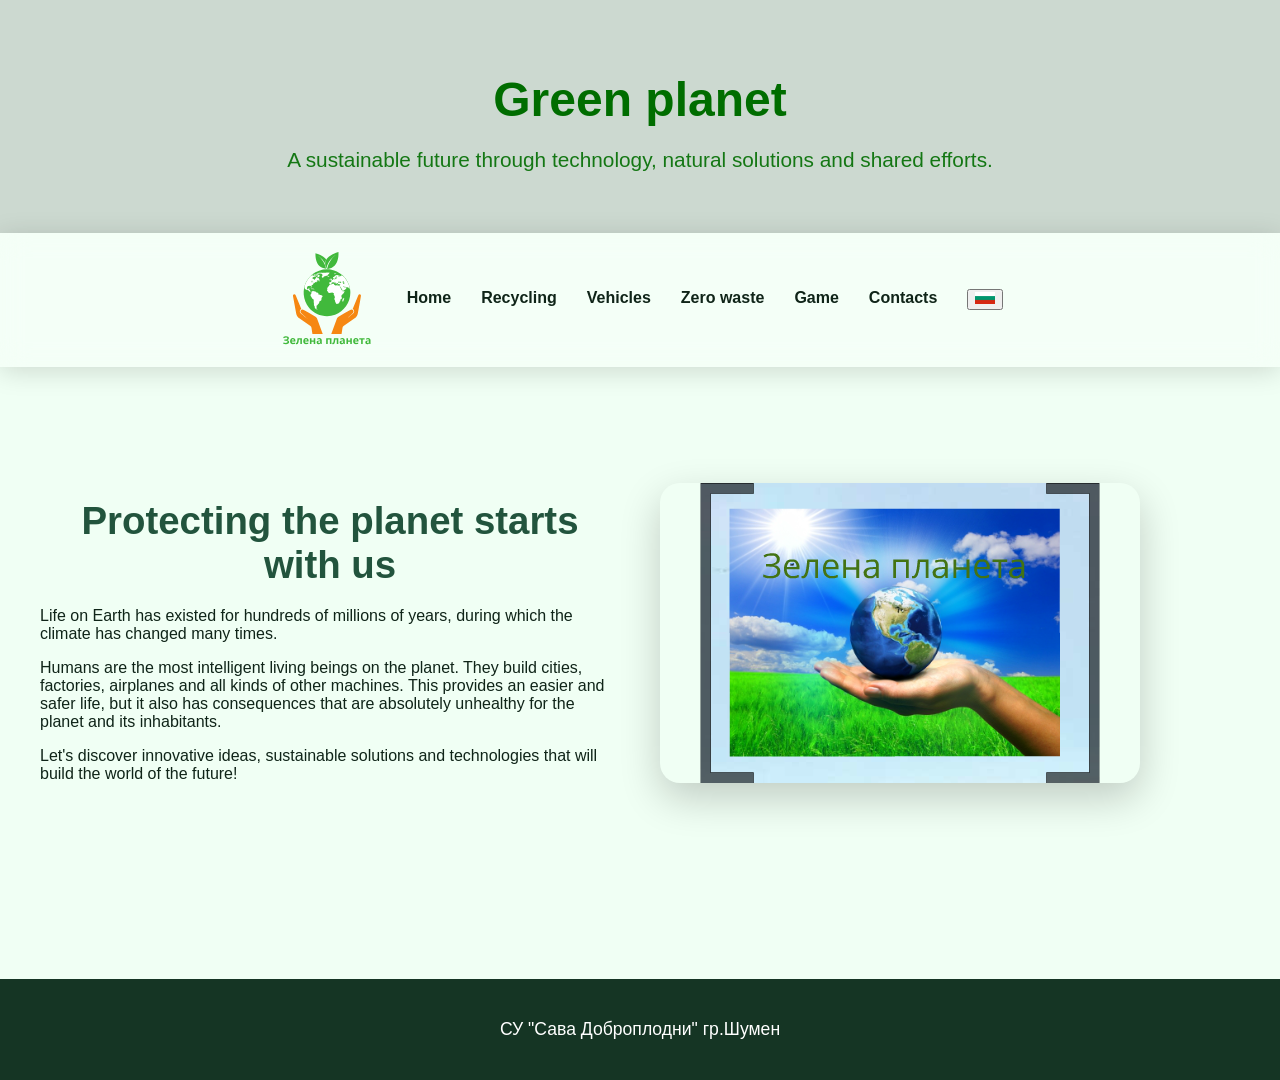
==== index.html @ 0c1d1761 "Update index.html" ====
<!DOCTYPE html>
<html lang="bg">
<head>
  <meta charset="UTF-8" />
  <meta name="viewport" content="width=device-width, initial-scale=1.0" />
  <meta name="description" content="Сайт съдържащ информация за устойчиво бъдеще чрез технологии природни решения и общи усилия за нашата зелена планета." />
	<meta name="keywords" content="зелена,планета,рециклиране, превозни,средства,електромобили,околна среда,нулев,отпадък" />
	<meta name="author" content="Viktor i Teomir" />
	<meta name="classification" content="education" />
  <title>Green planet</title>
  <link rel="stylesheet" href="Styles/style.css">
<link rel="icon" href="images/logo_tab.png" sizes="32x32" >
  <script>
    function toggleMenu() {
      document.querySelector('.menu').classList.toggle('show');
    }
  </script>
</head>
<body>
  <header>
    <h1>Green planet</h1>
    <p>A sustainable future through technology, natural solutions and shared efforts.</p>
  </header>

  <nav>
    <div class="logo">  <img src="images/logo.svg"  /></div>

     <div class="menu">
      <a href="index.html">Home</a>
     <a href="reciklirane.html">Recycling</a>
      <a href="el.koli.html">Vehicles</a>
	  <a href="nulev_otpadak.html">Zero waste</a>
	  <a href="games_memory.html">Game</a>
      <a href="kontakti.html">Contacts</a>
		 <button class="nav-btn"><img src="images/flagbg.png" height="12"/></button>
    </div>

    
  </nav>

  <section class="hero">
    <div>
      <h2>Protecting the planet starts with us</h2>
	<p>Life on Earth has existed for hundreds of millions of years, during which the climate has changed many times.</p>
	<p>Humans are the most intelligent living beings on the planet. They build cities, factories, airplanes and all kinds of other machines. 
	This provides an easier and safer life, but it also has consequences that are absolutely unhealthy for the planet and its inhabitants.
	</p>
<p>Let's discover innovative ideas, sustainable solutions and technologies that will build the world of the future!</p>
    </div>

    <img src="images\header.png" alt="nature" />
  </section>
  
  
  
  <footer> СУ "Сава Доброплодни" гр.Шумен</footer>
</body>
</html>
---- Styles/style.css ----
:root {
      --green-1: #22543d;
      --green-2: #38a169;
      --green-3: #9ae6b4;
      --green-4: #f0fff4;
      --glass: rgba(255, 255, 255, 0.28);
      --blur: blur(14px);
    }
.list {
  list-style: none;
  padding-left: 0;
   text-indent: 3px;
}
.list li::before {
  content: "✓ ";
  color: green;
  font-weight: bold;
  
}
#contact {
  max-width: 600px;
  margin: auto;
}

input, textarea {
 /* width: 100%;*/
  margin-bottom: 10px;
  padding: 10px;
}
    body {
      margin: 0;
      font-family: "Inter", sans-serif;
      background: var(--green-4);
      color: #0f2418;
      scroll-behavior: smooth;
    }

   
    header {
      padding: 40px 20px;
      text-align: center;
      position: relative;
      color: green;
    }

    header::after {
      content: "";
      position: absolute;
      inset: 0;
      background: rgba(0,0,0,0.15);
    }

    header h1, header p {
      position: relative;
      animation: fadeIn 1.2s ease;
    }

    @keyframes fadeIn {
      from { opacity: 0; transform: translateY(-20px); }
      to { opacity: 1; transform: translateY(0); }
    }

    header h1 {
      font-size: 3rem;
      font-weight: 800;
      margin-bottom: 10px;
    }

    header p {
      font-size: 1.3rem;
      opacity: 0.9;
    }

    nav {
      position:sticky;
      top: 0;
      backdrop-filter: var(--blur);
      background: var(--glass);
      padding: 15px 30px;
      display: flex;
      justify-content: center;
      align-items: center;
      box-shadow: 0 4px 25px rgba(0,0,0,0.15);
      z-index: 50;
    }

    .logo {
      
     margin-right: 30px;
	  
    }

    .menu {
      display: flex;
	  margin: 0;
      gap: 30px;
    }

    .menu a {
      color: #0f2418;
      text-decoration: none;
      font-weight: 600;
      transition: 0.3s;
    }

    .menu a:hover {
      color: var(--green-3);
    }

    

    @media (max-width: 768px) {
      .menu {
        display: none;
        position: absolute;
        right: 20px;
        top: 70px;
        flex-direction: column;
        background: var(--glass);
        padding: 20px;
        border-radius: 15px;
        backdrop-filter: var(--blur);
        box-shadow: 0 10px 30px rgba(0,0,0,0.2);
      }
      .menu.show {
        display: flex;
      }
     
    }

    /* HERO GRID */
    .hero {
      padding: 100px 20px;
      max-width: 1200px;
      margin: auto;
      display: grid;
      grid-template-columns: 1fr 1fr;
      gap: 40px;
      align-items: center;
      animation: fadeUp 1.2s ease;
    }

    @keyframes fadeUp {
      from { opacity: 0; transform: translateY(35px); }
      to { opacity: 1; transform: translateY(0); }
    }

    .hero img {
     /* width: 100%;*/
      border-radius: 20px;
      box-shadow: 0 15px 40px rgba(0,0,0,0.2);
	  
    }

    @media (max-width: 900px) {
      .hero { grid-template-columns: 1fr; text-align: center; }
    }

    .section {
      padding: 70px 25px;
      max-width: 1100px;
      margin: 60px auto;
      background: white;
      border-radius: 25px;
      box-shadow: 0 20px 35px rgba(0,0,0,0.09);
      transition: 0.5s;
      animation: fadeUp 1s ease;
    }

    .section:hover {
      transform: translateY(-10px) scale(1.015);
    }

    h2 {
      font-size: 2.4rem;
      color: var(--green-1);
      margin-bottom: 20px;
      text-align: center;
    }

    .icons {
      display: flex;
      justify-content: center;
      gap: 50px;
      margin-top: 20px;
      font-size: 3rem;
    }

    footer {
      text-align: center;
      padding: 40px;
      background: #153524;
      color: white;
      margin-top: 80px;
      font-size: 1.1rem;
    }
	
	form {
       
        max-width: 800px;
        
        margin: auto;
        
        padding: 10px;
        
        border: 1px solid #ccc;
        
        border-radius: 5px;
    }

    label {
        
        display: block;
       
       margin-bottom: 5px;
    }

    input, textarea {
        
        width: 96.5%;
        
        padding: 8px;
        
        margin-bottom: 10px;
        
        border: 1px solid #ccc;
        
        border-radius: 4px;
    }

    input[type="submit"] {
        
        background-color: #22543d;
        
        color: white;

        border: none;
        
        cursor: pointer;
    }

    input[type="submit"]:hover {
        
        background-color: #3d2a24;
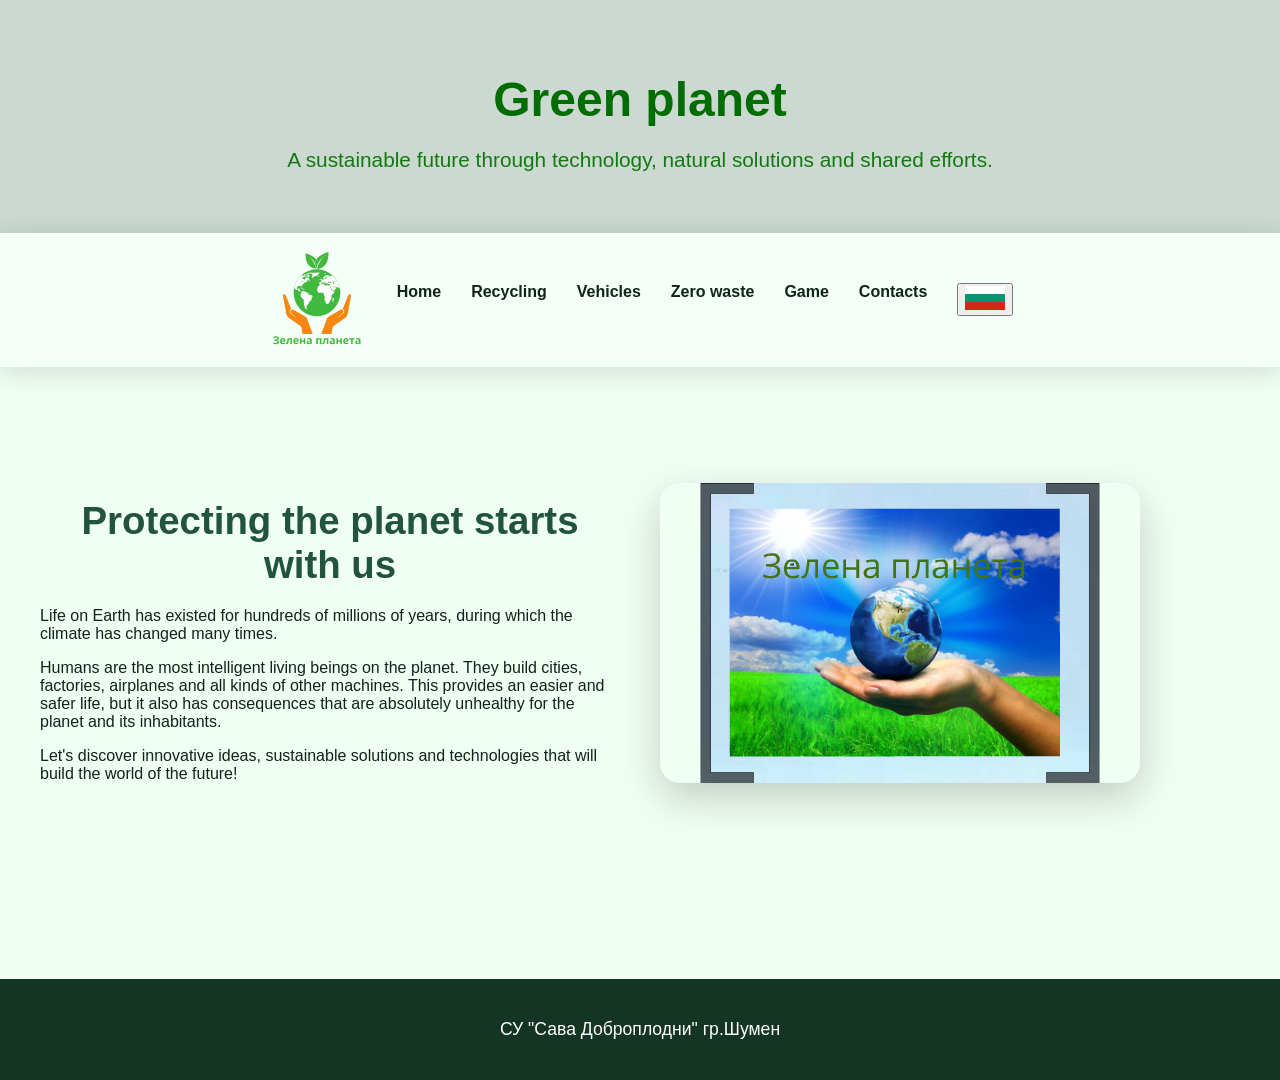
==== commit 8a9d867b: "Update index.html" ====
--- a/index.html
+++ b/index.html
@@ -32,7 +32,7 @@
 	  <a href="nulev_otpadak.html">Zero waste</a>
 	  <a href="games_memory.html">Game</a>
       <a href="kontakti.html">Contacts</a>
-		 <button class="nav-btn"><img src="images/flagbg.png" height="12"/></button>
+		 <button class="nav-btn"><img src="images/flagbg.png" height="24"/></button>
     </div>
 
     
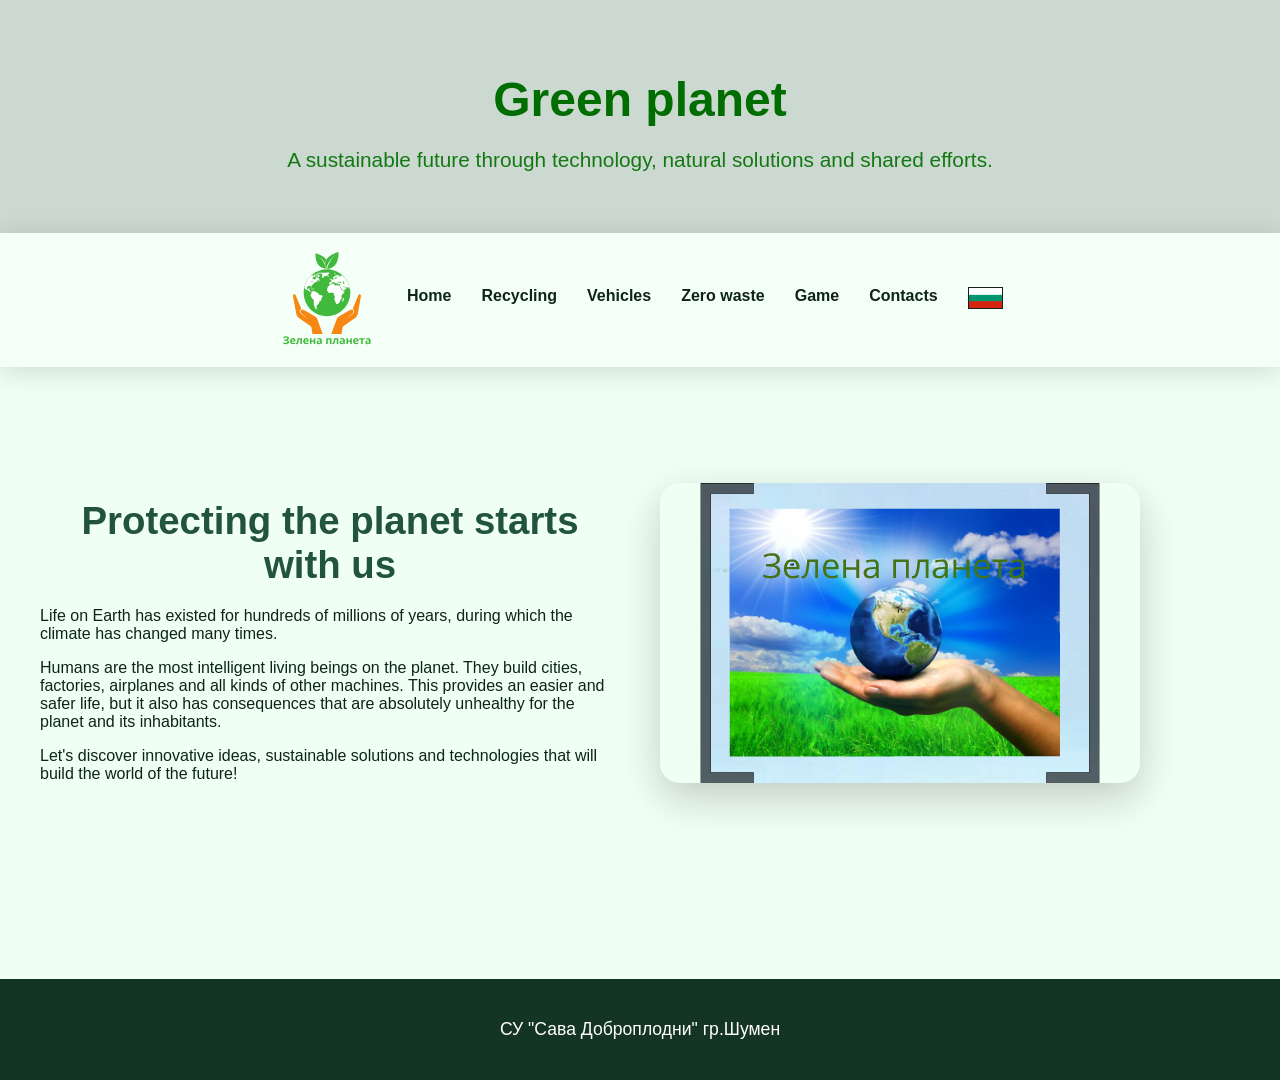
==== commit 062ee233: "Update index.html" ====
--- a/index.html
+++ b/index.html
@@ -27,12 +27,14 @@
 
      <div class="menu">
       <a href="index.html">Home</a>
-     <a href="reciklirane.html">Recycling</a>
+	  <a href="reciklirane.html">Recycling</a>
       <a href="el.koli.html">Vehicles</a>
 	  <a href="nulev_otpadak.html">Zero waste</a>
 	  <a href="games_memory.html">Game</a>
       <a href="kontakti.html">Contacts</a>
-		 <button class="nav-btn"><img src="images/flagbg.png" height="24"/></button>
+	  <a href="kontakti.html">
+	  <img src="images/flagbg.png" height="20" border="1px">
+	  </a>
     </div>
 
     
--- a/Styles/style.css
+++ b/Styles/style.css
@@ -242,4 +242,12 @@
 
     input[type="submit"]:hover {
         
-        background-color: #3d2a24;+        background-color: #3d2a24;
+	.nav-btn {
+  outline: none;
+  border: none;
+}
+
+.nav-btn:focus {
+  outline: 2px solid #4CAF50; /* custom visible focus */
+}
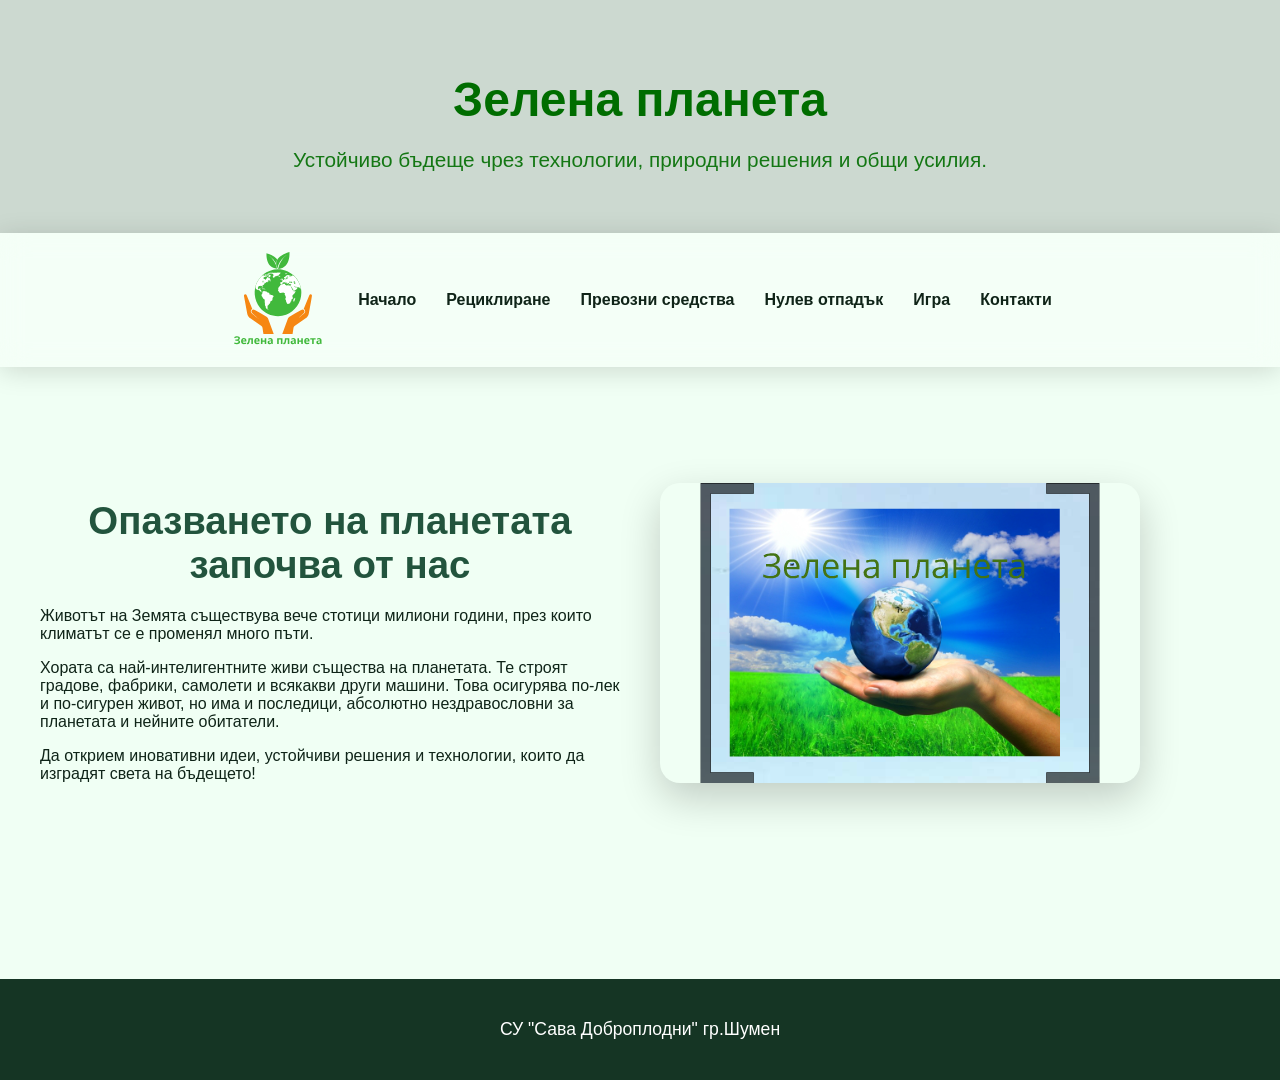
==== commit b34d5929: "Add files via upload" ====
--- a/index.html
+++ b/index.html
@@ -7,7 +7,7 @@
 	<meta name="keywords" content="зелена,планета,рециклиране, превозни,средства,електромобили,околна среда,нулев,отпадък" />
 	<meta name="author" content="Viktor i Teomir" />
 	<meta name="classification" content="education" />
-  <title>Green planet</title>
+  <title>Зелена планета </title>
   <link rel="stylesheet" href="Styles/style.css">
 <link rel="icon" href="images/logo_tab.png" sizes="32x32" >
   <script>
@@ -18,23 +18,20 @@
 </head>
 <body>
   <header>
-    <h1>Green planet</h1>
-    <p>A sustainable future through technology, natural solutions and shared efforts.</p>
+    <h1>Зелена планета</h1>
+    <p>Устойчиво бъдеще чрез технологии, природни решения и общи усилия.</p>
   </header>
 
   <nav>
     <div class="logo">  <img src="images/logo.svg"  /></div>
 
-     <div class="menu">
-      <a href="index.html">Home</a>
-	  <a href="reciklirane.html">Recycling</a>
-      <a href="el.koli.html">Vehicles</a>
-	  <a href="nulev_otpadak.html">Zero waste</a>
-	  <a href="games_memory.html">Game</a>
-      <a href="kontakti.html">Contacts</a>
-	  <a href="kontakti.html">
-	  <img src="images/flagbg.png" height="20" border="1px">
-	  </a>
+    <div class="menu">
+      <a href="index.html">Начало</a>
+     <a href="reciklirane.html">Рециклиране</a>
+      <a href="el.koli.html">Превозни средства</a>
+	   <a href="nulev_otpadak.html">Нулев отпадък</a>
+	    <a href="games_memory.html">Игра</a>
+      <a href="kontakti.html">Контакти</a>
     </div>
 
     
@@ -42,12 +39,12 @@
 
   <section class="hero">
     <div>
-      <h2>Protecting the planet starts with us</h2>
-	<p>Life on Earth has existed for hundreds of millions of years, during which the climate has changed many times.</p>
-	<p>Humans are the most intelligent living beings on the planet. They build cities, factories, airplanes and all kinds of other machines. 
-	This provides an easier and safer life, but it also has consequences that are absolutely unhealthy for the planet and its inhabitants.
-	</p>
-<p>Let's discover innovative ideas, sustainable solutions and technologies that will build the world of the future!</p>
+      <h2>Опазването на планетата започва от нас</h2>
+      <p>Животът на Земята съществува вече стотици милиони години, през които климатът се е променял много пъти.</p>
+	  <p>Хората са най-интелигентните живи същества на планетата. Те строят градове, фабрики, самолети и всякакви други машини. 
+	  Това осигурява по-лек и по-сигурен живот, но има и последици, абсолютно нездравословни за планетата и нейните обитатели.
+	  </p>
+	  <p>Да открием иновативни идеи, устойчиви решения и технологии, които да изградят света на бъдещето!</p>
     </div>
 
     <img src="images\header.png" alt="nature" />
--- a/Styles/style.css
+++ b/Styles/style.css
@@ -242,12 +242,4 @@
 
     input[type="submit"]:hover {
         
-        background-color: #3d2a24;
-	.nav-btn {
-  outline: none;
-  border: none;
-}
-
-.nav-btn:focus {
-  outline: 2px solid #4CAF50; /* custom visible focus */
-}
+        background-color: #3d2a24;
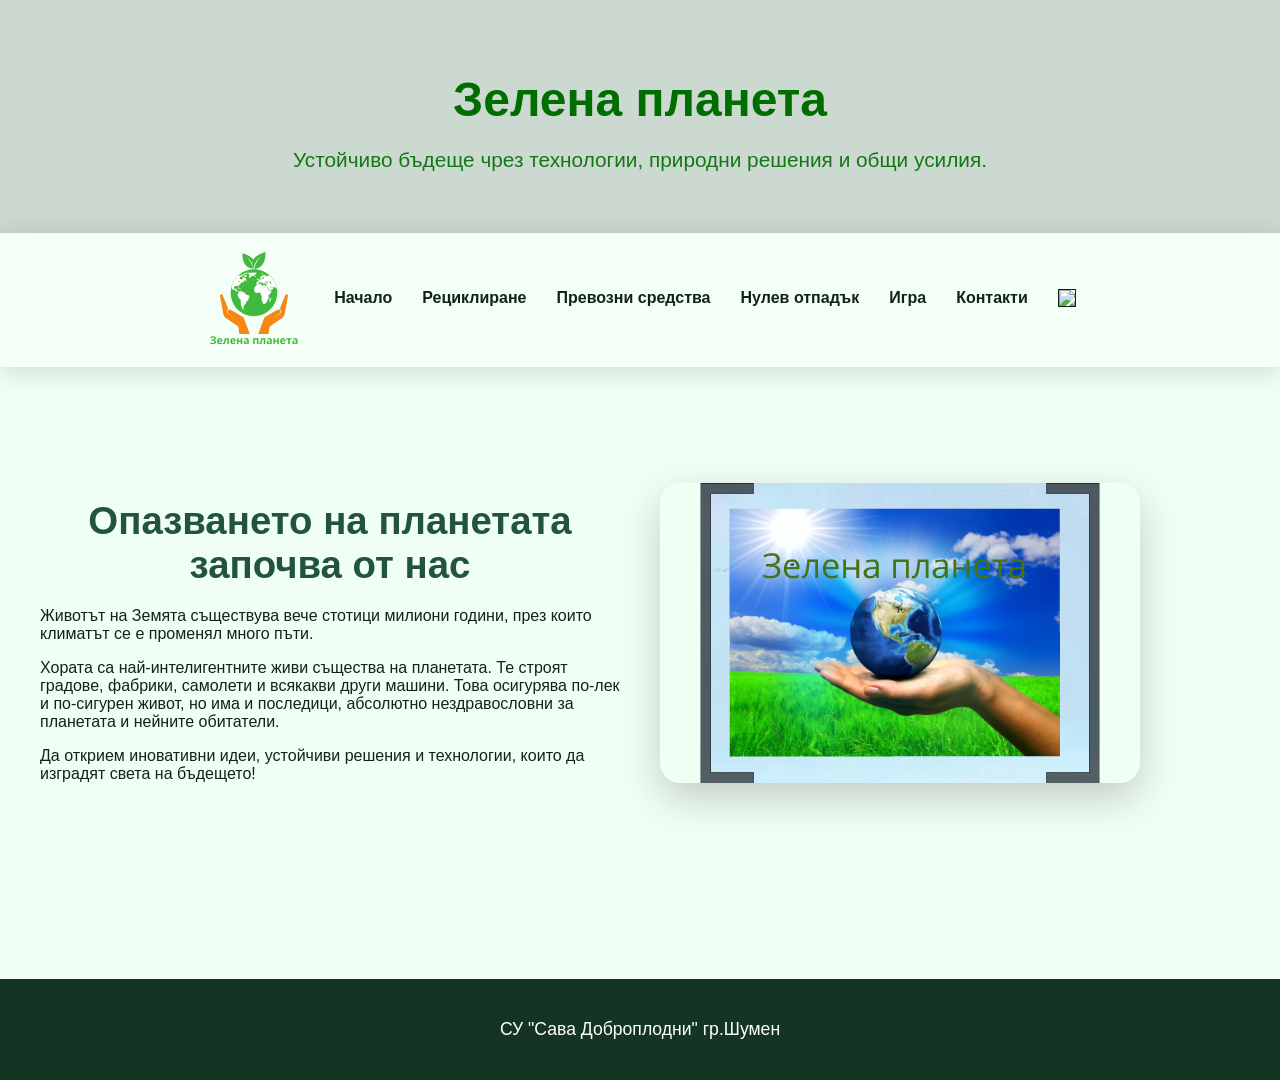
==== commit 84fca213: "Update index.html" ====
--- a/index.html
+++ b/index.html
@@ -32,6 +32,9 @@
 	   <a href="nulev_otpadak.html">Нулев отпадък</a>
 	    <a href="games_memory.html">Игра</a>
       <a href="kontakti.html">Контакти</a>
+	  <a href="en/index.html" class="flag">
+	  <img src="images/znameus.png" height="20" border="1px">
+	  </a>
     </div>
 
     
